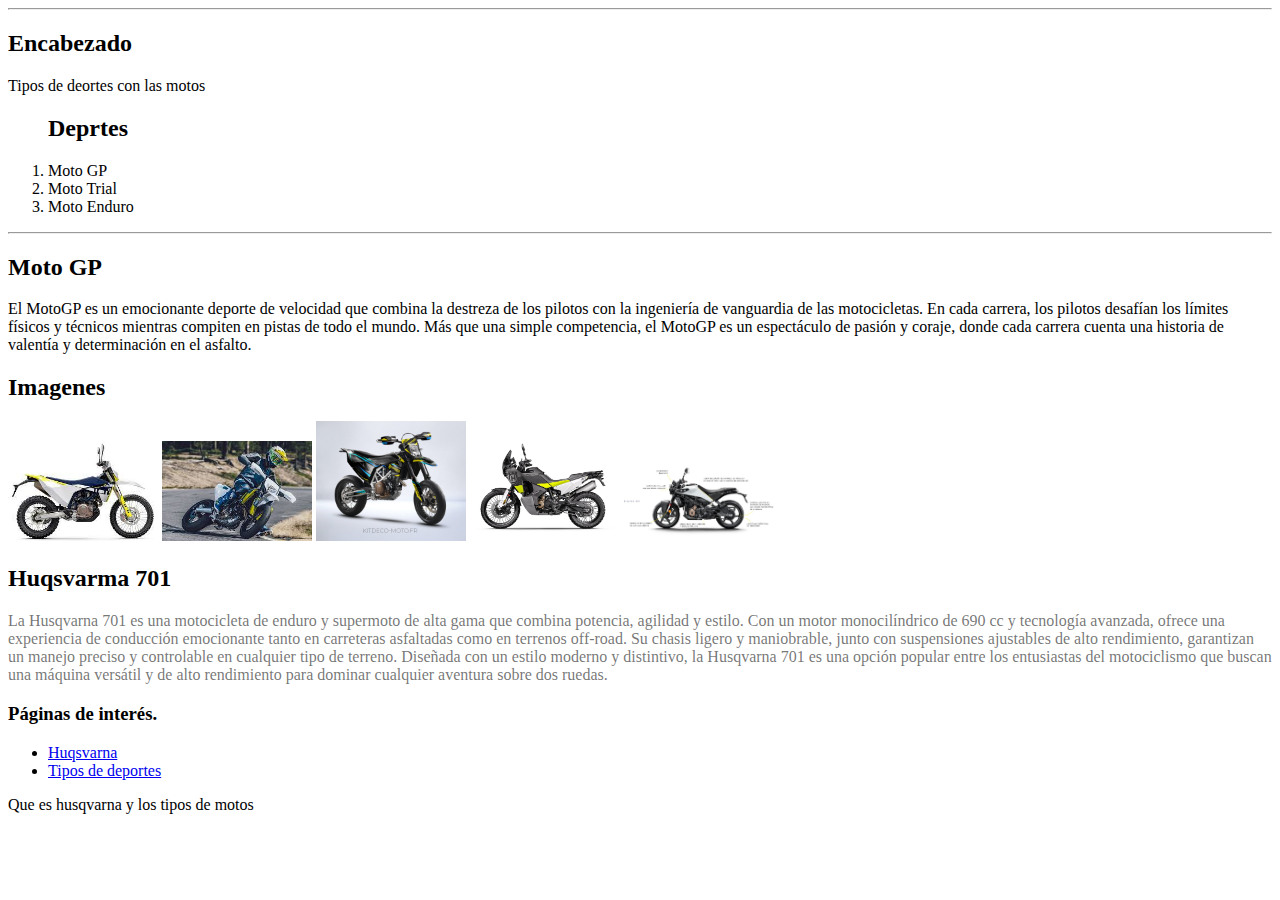
==== tiposdedeportes.html @ 1b145e33 "Add files via upload" ====
<!DOCTYPE html>
<html>
    <head>
        <title>Huqsvarna 701</title>
        <meta charset="UTF-8">
        <meta name="author" content="German Alvarez">
        <meta name="description" content="Las motos">
        <link rel="stylesheet" href="./Edicion.CSS">
    
       </head>
    <body>
        
     <hr>
        <h2>Encabezado</h2>
        <p>Tipos de deortes con las motos</p>
    <ol>
         <h2>Deprtes</h2>
 
         <li>Moto GP</li>
         <li>Moto Trial</li>
         <li>Moto Enduro</li>
    </ol>
     <hr>
     <main>
      <sectionrma>
        <h2>Moto GP</h2>
       
        <article  >
   
         <p>El MotoGP es un emocionante deporte de velocidad que combina la destreza de los pilotos con la ingeniería de vanguardia de las motocicletas. En cada carrera, los pilotos desafían los límites físicos y técnicos mientras compiten en pistas de todo el mundo. Más que una simple competencia, el MotoGP es un espectáculo de pasión y coraje, donde cada carrera cuenta una historia de valentía y determinación en el asfalto.</p>
            
       </article>

     
      
      </section>
   </main>
    <h2>Imagenes</h2>

      <img width="150px" alt="imagen moto gp" src="./IMG/huqsvarma1.jpg" />
      <img width="150px" alt="imagen moto gp" src="./IMG/huqvae.jpg" />
      <img width="150px" alt="imagen moto gp" src="./IMG/huqsvarma3.jpg" />
      <img width="150px" alt="imagen moto gp" src="./IMG/husqvarna-norden-901-2022.jpg" />
      <img width="150px" alt="imagen moto gp" src="./IMG/moto2.jpg"
      <hr>
     <main>
        <section>
          <h2>Huqsvarma 701</h2>
         
          <article style="color: rgba(0, 0, 0, 0.555);" >
     
           <p>
            La Husqvarna 701 es una motocicleta de enduro y supermoto de alta gama que combina potencia, agilidad y estilo. Con un motor monocilíndrico de 690 cc y tecnología avanzada, ofrece una experiencia de conducción emocionante tanto en carreteras asfaltadas como en terrenos off-road. Su chasis ligero y maniobrable, junto con suspensiones ajustables de alto rendimiento, garantizan un manejo preciso y controlable en cualquier tipo de terreno. Diseñada con un estilo moderno y distintivo, la Husqvarna 701 es una opción popular entre los entusiastas del motociclismo que buscan una máquina versátil y de alto rendimiento para dominar cualquier aventura sobre dos ruedas.</p>
         </article>

       
        
        </section>
     </main>
     <aside>
        <h3> Páginas de interés.</h3>
        <ul>
         <nav>
            <li><a href="https://www.husqvarna-motorcycles.com/es-es.html" target="_blank"> Huqsvarna</a>  </li>
          <li><a href="tiposdedeportes.html"> Tipos de deportes</a></li>
         </nav>
        </ul>
     </aside>
     <footer>
        <p>Que es husqvarna y los tipos de motos</p>
     </footer>


    </body>

</html>
---- Edicion.CSS ----
p{

}
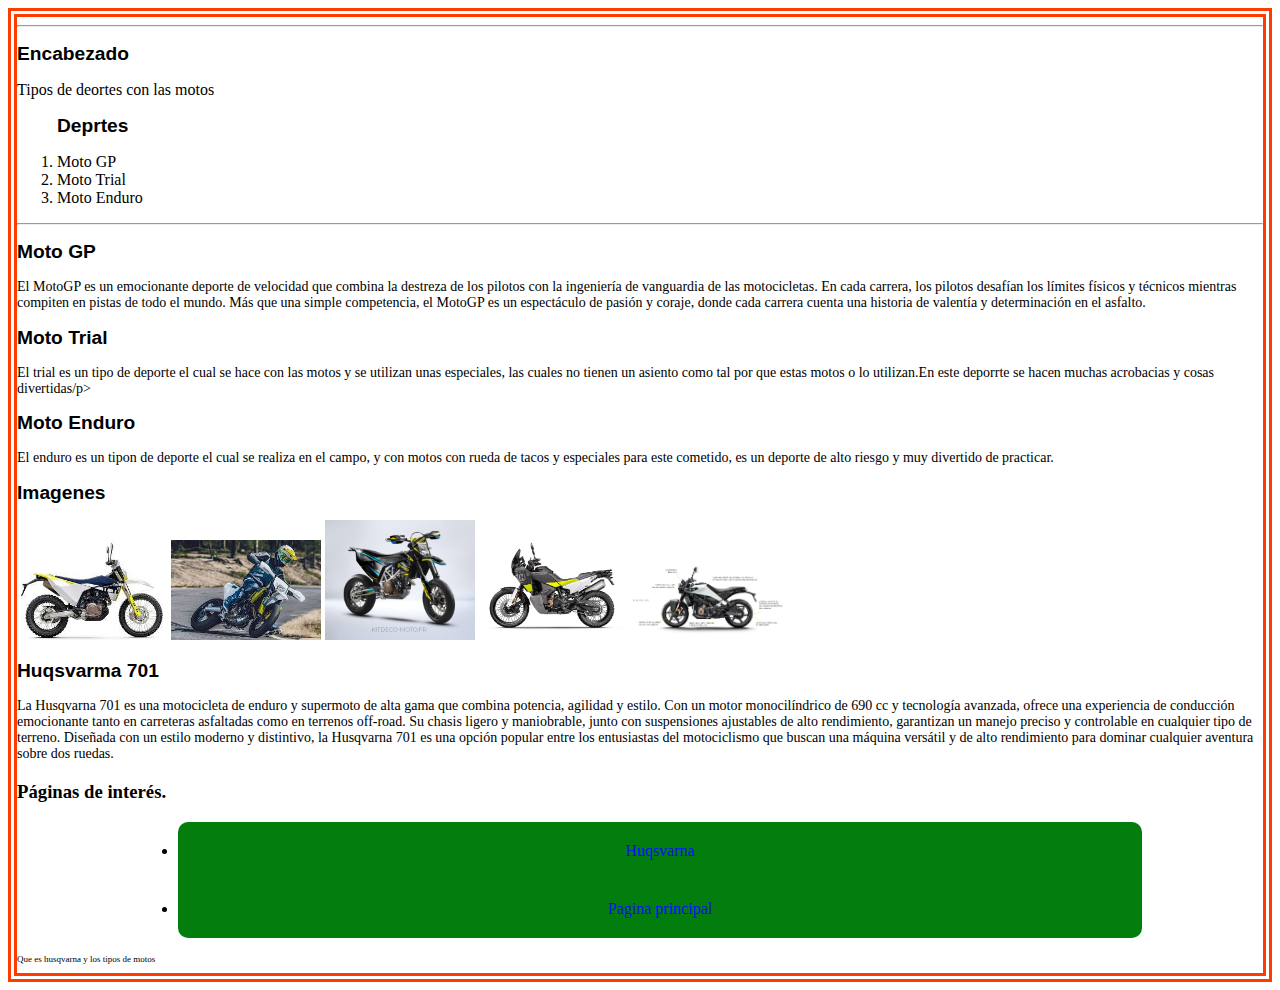
==== commit b9a74480: "Add files via upload" ====
--- a/tiposdedeportes.html
+++ b/tiposdedeportes.html
@@ -28,8 +28,11 @@
         <article  >
    
          <p>El MotoGP es un emocionante deporte de velocidad que combina la destreza de los pilotos con la ingeniería de vanguardia de las motocicletas. En cada carrera, los pilotos desafían los límites físicos y técnicos mientras compiten en pistas de todo el mundo. Más que una simple competencia, el MotoGP es un espectáculo de pasión y coraje, donde cada carrera cuenta una historia de valentía y determinación en el asfalto.</p>
-            
-       </article>
+         <h2>Moto Trial</h2>
+        <p>El trial es un tipo de deporte el cual se hace con las motos y se utilizan unas especiales, las cuales no tienen un asiento como tal por que estas motos o lo utilizan.En este deporrte se hacen muchas acrobacias y cosas divertidas/p>
+         <h2>Moto Enduro</h2>
+         <p>El enduro es un tipon de deporte el cual se realiza en el campo, y con motos con rueda de tacos y especiales para este cometido, es un deporte de alto riesgo y muy divertido de practicar.</p>
+      </article>
 
      
       
@@ -62,7 +65,7 @@
         <ul>
          <nav>
             <li><a href="https://www.husqvarna-motorcycles.com/es-es.html" target="_blank"> Huqsvarna</a>  </li>
-          <li><a href="tiposdedeportes.html"> Tipos de deportes</a></li>
+          <li><a href="index.html"> Pagina principal</a></li>
          </nav>
         </ul>
      </aside>
--- a/Edicion.CSS
+++ b/Edicion.CSS
@@ -1,3 +1,56 @@
 p{
+    color: rgb(0, 0, 0);
+    font-size: medium;
+    font-family: Georgia, 'Times New Roman', Times, serif;
+}
+body{
+    border-color: rgb(255, 60, 0);
+    border-width: 9px;
+    border-style:double;
+}
+h2{
+    font-family: 'Gill Sans', 'Gill Sans MT', Calibri, 'Trebuchet MS', sans-serif;
+    font-size: larger;
+}
 
-}+.section{
+    background-color: #ffba6b;
+}
+article p{
+    font-size: 14px;
+}
+
+
+.link{
+    color: #f577ea;
+}
+nav{
+    background-color:rgb(3, 125, 13);
+    padding: 0px;
+    width: 80%;
+    max-width: 1000px;
+    margin: auto;
+    text-align: center;
+    border-radius: 10px;
+}
+nav a{
+    text-decoration: none;
+    color: rgb(0, 13, 254);
+    padding: 20px;
+    display: inline-block;
+}
+nav a:hover{
+    background-color: #ffc524;
+}
+nav p{
+    color:rgb(114, 179, 0);
+    padding-bottom: 15px;
+    font-size: 27px;
+}
+footer p{
+    font-size: 9px;
+}
+.moto{
+    background-color: #5fff8f;
+}
+
